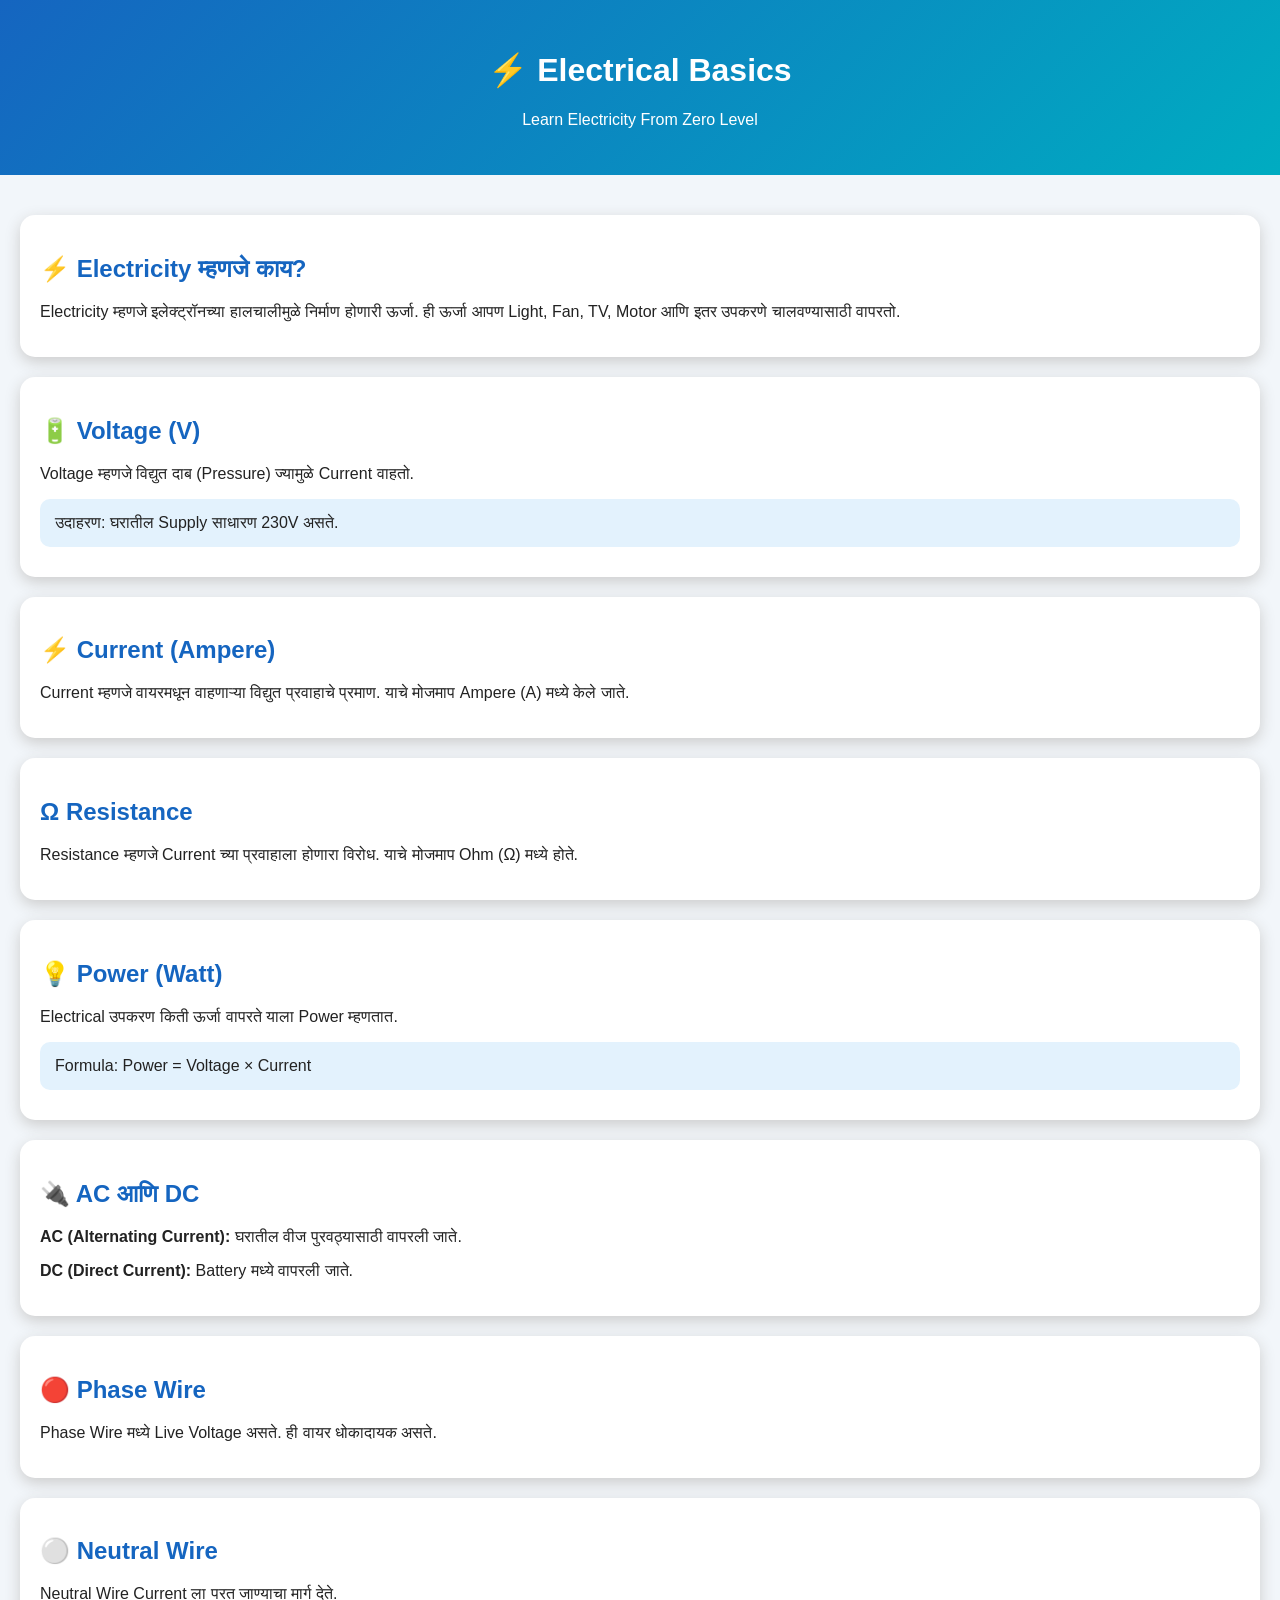
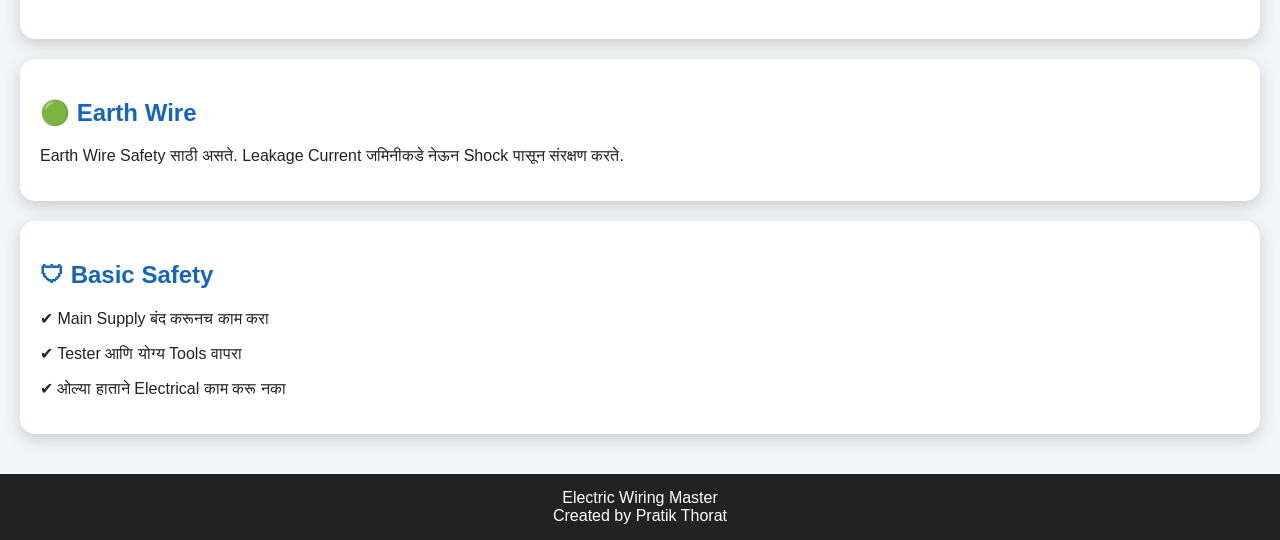
==== basics.html @ 5f9501c9 "Create basics.html" ====
<!DOCTYPE html>
<html lang="mr">

<head>

<meta charset="UTF-8">
<meta name="viewport" content="width=device-width, initial-scale=1.0">

<title>Electrical Basics</title>

<style>

body{
margin:0;
font-family:Arial,sans-serif;
background:#f2f6fa;
color:#222;
}

header{
background:linear-gradient(135deg,#1565c0,#00acc1);
color:white;
text-align:center;
padding:30px;
}

.container{
padding:20px;
}

.card{
background:white;
padding:20px;
margin:20px 0;
border-radius:15px;
box-shadow:0 5px 15px #ccc;
}

h2{
color:#1565c0;
}

.box{
background:#e3f2fd;
padding:15px;
border-radius:10px;
margin:10px 0;
}


footer{
background:#222;
color:white;
text-align:center;
padding:15px;
}

</style>

</head>


<body>


<header>

<h1>⚡ Electrical Basics</h1>

<p>Learn Electricity From Zero Level</p>

</header>



<div class="container">



<div class="card">

<h2>⚡ Electricity म्हणजे काय?</h2>

<p>
Electricity म्हणजे इलेक्ट्रॉनच्या हालचालीमुळे निर्माण होणारी ऊर्जा.
ही ऊर्जा आपण Light, Fan, TV, Motor आणि इतर उपकरणे चालवण्यासाठी वापरतो.
</p>

</div>



<div class="card">

<h2>🔋 Voltage (V)</h2>

<p>
Voltage म्हणजे विद्युत दाब (Pressure) ज्यामुळे Current वाहतो.
</p>

<div class="box">
उदाहरण: घरातील Supply साधारण 230V असते.
</div>

</div>




<div class="card">

<h2>⚡ Current (Ampere)</h2>

<p>
Current म्हणजे वायरमधून वाहणाऱ्या विद्युत प्रवाहाचे प्रमाण.
याचे मोजमाप Ampere (A) मध्ये केले जाते.
</p>

</div>




<div class="card">

<h2>Ω Resistance</h2>

<p>
Resistance म्हणजे Current च्या प्रवाहाला होणारा विरोध.
याचे मोजमाप Ohm (Ω) मध्ये होते.
</p>

</div>




<div class="card">

<h2>💡 Power (Watt)</h2>

<p>
Electrical उपकरण किती ऊर्जा वापरते याला Power म्हणतात.
</p>

<div class="box">
Formula: Power = Voltage × Current
</div>

</div>




<div class="card">

<h2>🔌 AC आणि DC</h2>

<p>
<b>AC (Alternating Current):</b>
घरातील वीज पुरवठ्यासाठी वापरली जाते.
</p>

<p>
<b>DC (Direct Current):</b>
Battery मध्ये वापरली जाते.
</p>

</div>




<div class="card">

<h2>🔴 Phase Wire</h2>

<p>
Phase Wire मध्ये Live Voltage असते.
ही वायर धोकादायक असते.
</p>

</div>




<div class="card">

<h2>⚪ Neutral Wire</h2>

<p>
Neutral Wire Current ला परत जाण्याचा मार्ग देते.
</p>

</div>




<div class="card">

<h2>🟢 Earth Wire</h2>

<p>
Earth Wire Safety साठी असते.
Leakage Current जमिनीकडे नेऊन Shock पासून संरक्षण करते.
</p>

</div>




<div class="card">

<h2>🛡 Basic Safety</h2>

<p>
✔ Main Supply बंद करूनच काम करा
</p>

<p>
✔ Tester आणि योग्य Tools वापरा
</p>

<p>
✔ ओल्या हाताने Electrical काम करू नका
</p>

</div>



</div>



<footer>

Electric Wiring Master
<br>
Created by Pratik Thorat

</footer>


</body>

</html>
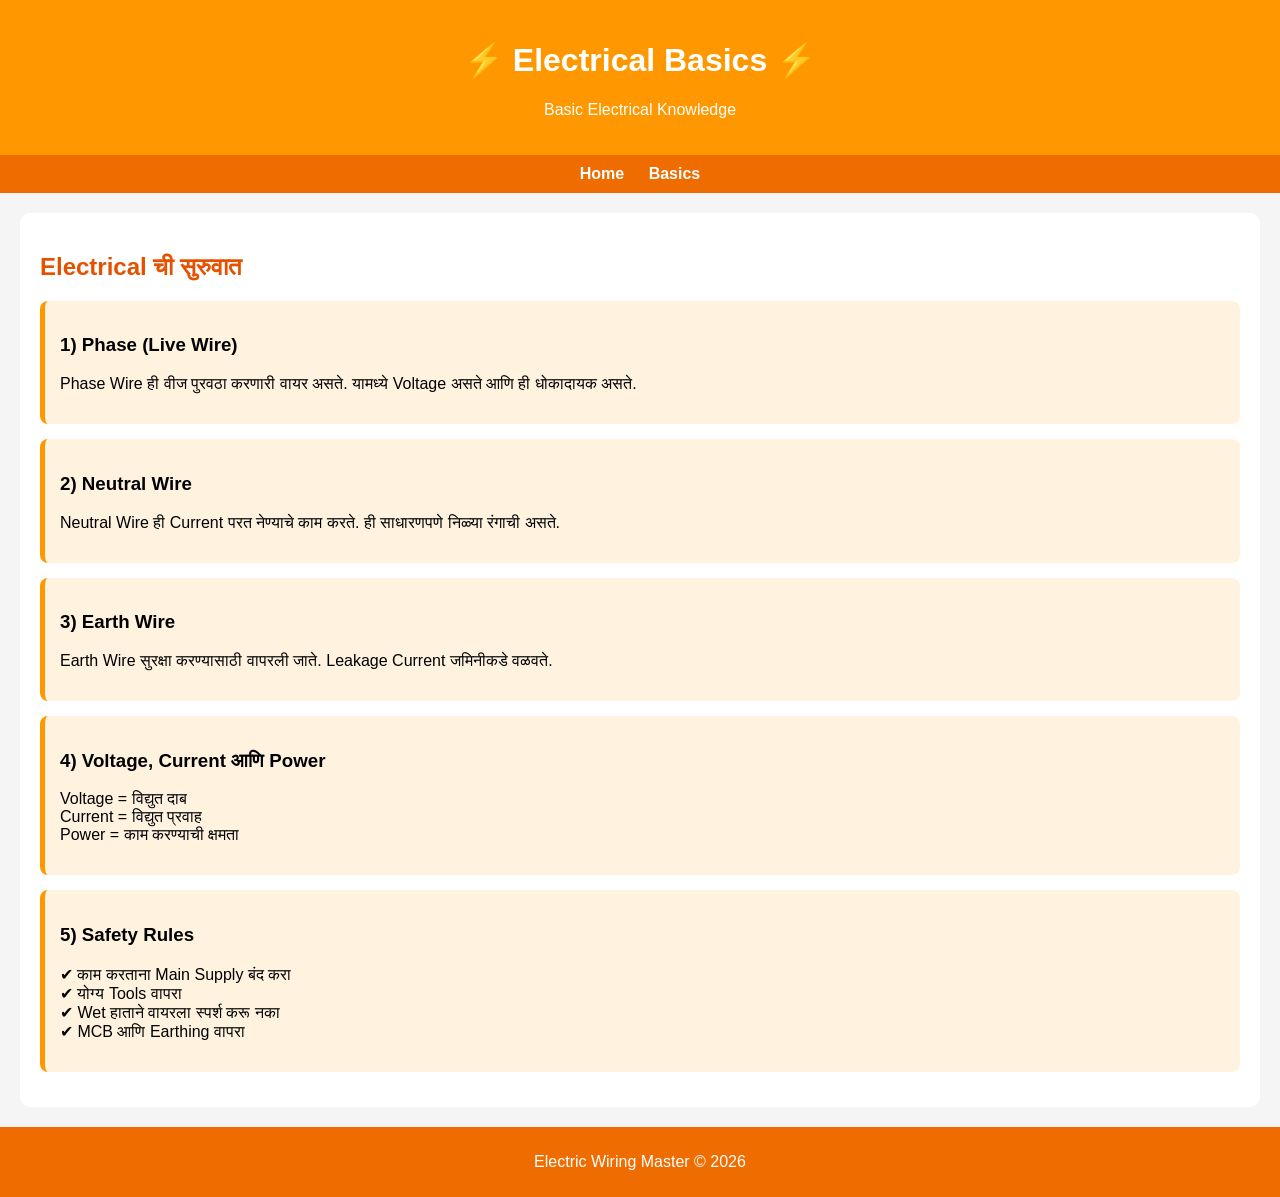
==== commit 2080c31e: "Update basics.html" ====
--- a/basics.html
+++ b/basics.html
@@ -11,48 +11,66 @@
 <style>
 
 body{
-margin:0;
-font-family:Arial,sans-serif;
-background:#f2f6fa;
-color:#222;
-}
+    font-family:Arial, sans-serif;
+    margin:0;
+    background:#f5f5f5;
+}
+
 
 header{
-background:linear-gradient(135deg,#1565c0,#00acc1);
-color:white;
-text-align:center;
-padding:30px;
-}
-
-.container{
-padding:20px;
-}
-
-.card{
-background:white;
-padding:20px;
-margin:20px 0;
-border-radius:15px;
-box-shadow:0 5px 15px #ccc;
-}
+    background:#ff9800;
+    color:white;
+    text-align:center;
+    padding:20px;
+}
+
+
+nav{
+    background:#ef6c00;
+    padding:10px;
+    text-align:center;
+}
+
+
+nav a{
+    color:white;
+    text-decoration:none;
+    margin:10px;
+    font-weight:bold;
+}
+
+
+section{
+    background:white;
+    margin:20px;
+    padding:20px;
+    border-radius:10px;
+}
+
+
+.box{
+
+    background:#fff3e0;
+    padding:15px;
+    margin:15px 0;
+    border-left:5px solid #ff9800;
+    border-radius:8px;
+
+}
+
 
 h2{
-color:#1565c0;
-}
-
-.box{
-background:#e3f2fd;
-padding:15px;
-border-radius:10px;
-margin:10px 0;
+    color:#e65100;
 }
 
 
 footer{
-background:#222;
-color:white;
-text-align:center;
-padding:15px;
+
+    background:#ef6c00;
+    color:white;
+    text-align:center;
+    padding:10px;
+
 }
 
 </style>
@@ -65,186 +83,119 @@
 
 <header>
 
-<h1>⚡ Electrical Basics</h1>
-
-<p>Learn Electricity From Zero Level</p>
+<h1>⚡ Electrical Basics ⚡</h1>
+
+<p>Basic Electrical Knowledge</p>
 
 </header>
 
 
-
-<div class="container">
-
-
-
-<div class="card">
-
-<h2>⚡ Electricity म्हणजे काय?</h2>
-
-<p>
-Electricity म्हणजे इलेक्ट्रॉनच्या हालचालीमुळे निर्माण होणारी ऊर्जा.
-ही ऊर्जा आपण Light, Fan, TV, Motor आणि इतर उपकरणे चालवण्यासाठी वापरतो.
-</p>
-
-</div>
-
-
-
-<div class="card">
-
-<h2>🔋 Voltage (V)</h2>
-
-<p>
-Voltage म्हणजे विद्युत दाब (Pressure) ज्यामुळे Current वाहतो.
-</p>
-
-<div class="box">
-उदाहरण: घरातील Supply साधारण 230V असते.
-</div>
-
-</div>
-
-
-
-
-<div class="card">
-
-<h2>⚡ Current (Ampere)</h2>
-
-<p>
-Current म्हणजे वायरमधून वाहणाऱ्या विद्युत प्रवाहाचे प्रमाण.
-याचे मोजमाप Ampere (A) मध्ये केले जाते.
-</p>
-
-</div>
-
-
-
-
-<div class="card">
-
-<h2>Ω Resistance</h2>
-
-<p>
-Resistance म्हणजे Current च्या प्रवाहाला होणारा विरोध.
-याचे मोजमाप Ohm (Ω) मध्ये होते.
-</p>
-
-</div>
-
-
-
-
-<div class="card">
-
-<h2>💡 Power (Watt)</h2>
-
-<p>
-Electrical उपकरण किती ऊर्जा वापरते याला Power म्हणतात.
-</p>
-
-<div class="box">
-Formula: Power = Voltage × Current
-</div>
-
-</div>
-
-
-
-
-<div class="card">
-
-<h2>🔌 AC आणि DC</h2>
-
-<p>
-<b>AC (Alternating Current):</b>
-घरातील वीज पुरवठ्यासाठी वापरली जाते.
-</p>
-
-<p>
-<b>DC (Direct Current):</b>
-Battery मध्ये वापरली जाते.
-</p>
-
-</div>
-
-
-
-
-<div class="card">
-
-<h2>🔴 Phase Wire</h2>
-
-<p>
-Phase Wire मध्ये Live Voltage असते.
-ही वायर धोकादायक असते.
-</p>
-
-</div>
-
-
-
-
-<div class="card">
-
-<h2>⚪ Neutral Wire</h2>
-
-<p>
-Neutral Wire Current ला परत जाण्याचा मार्ग देते.
-</p>
-
-</div>
-
-
-
-
-<div class="card">
-
-<h2>🟢 Earth Wire</h2>
-
-<p>
-Earth Wire Safety साठी असते.
-Leakage Current जमिनीकडे नेऊन Shock पासून संरक्षण करते.
-</p>
-
-</div>
-
-
-
-
-<div class="card">
-
-<h2>🛡 Basic Safety</h2>
-
-<p>
-✔ Main Supply बंद करूनच काम करा
-</p>
-
-<p>
-✔ Tester आणि योग्य Tools वापरा
-</p>
-
-<p>
-✔ ओल्या हाताने Electrical काम करू नका
-</p>
-
-</div>
-
-
-
-</div>
+<nav>
+
+<a href="index.html">Home</a>
+
+<a href="basics.html">Basics</a>
+
+</nav>
+
+
+
+<section>
+
+
+<h2>Electrical ची सुरुवात</h2>
+
+
+<div class="box">
+
+<h3>1) Phase (Live Wire)</h3>
+
+<p>
+Phase Wire ही वीज पुरवठा करणारी वायर असते.
+यामध्ये Voltage असते आणि ही धोकादायक असते.
+</p>
+
+</div>
+
+
+
+<div class="box">
+
+<h3>2) Neutral Wire</h3>
+
+<p>
+Neutral Wire ही Current परत नेण्याचे काम करते.
+ही साधारणपणे निळ्या रंगाची असते.
+</p>
+
+</div>
+
+
+
+<div class="box">
+
+<h3>3) Earth Wire</h3>
+
+<p>
+Earth Wire सुरक्षा करण्यासाठी वापरली जाते.
+Leakage Current जमिनीकडे वळवते.
+</p>
+
+</div>
+
+
+
+<div class="box">
+
+<h3>4) Voltage, Current आणि Power</h3>
+
+<p>
+
+Voltage = विद्युत दाब<br>
+
+Current = विद्युत प्रवाह<br>
+
+Power = काम करण्याची क्षमता
+
+</p>
+
+</div>
+
+
+
+<div class="box">
+
+<h3>5) Safety Rules</h3>
+
+<p>
+
+✔ काम करताना Main Supply बंद करा<br>
+
+✔ योग्य Tools वापरा<br>
+
+✔ Wet हाताने वायरला स्पर्श करू नका<br>
+
+✔ MCB आणि Earthing वापरा
+
+</p>
+
+</div>
+
+
+</section>
 
 
 
 <footer>
 
-Electric Wiring Master
-<br>
-Created by Pratik Thorat
+<p>
+Electric Wiring Master © 2026
+</p>
 
 </footer>
 
 
+
 </body>
 
 </html>
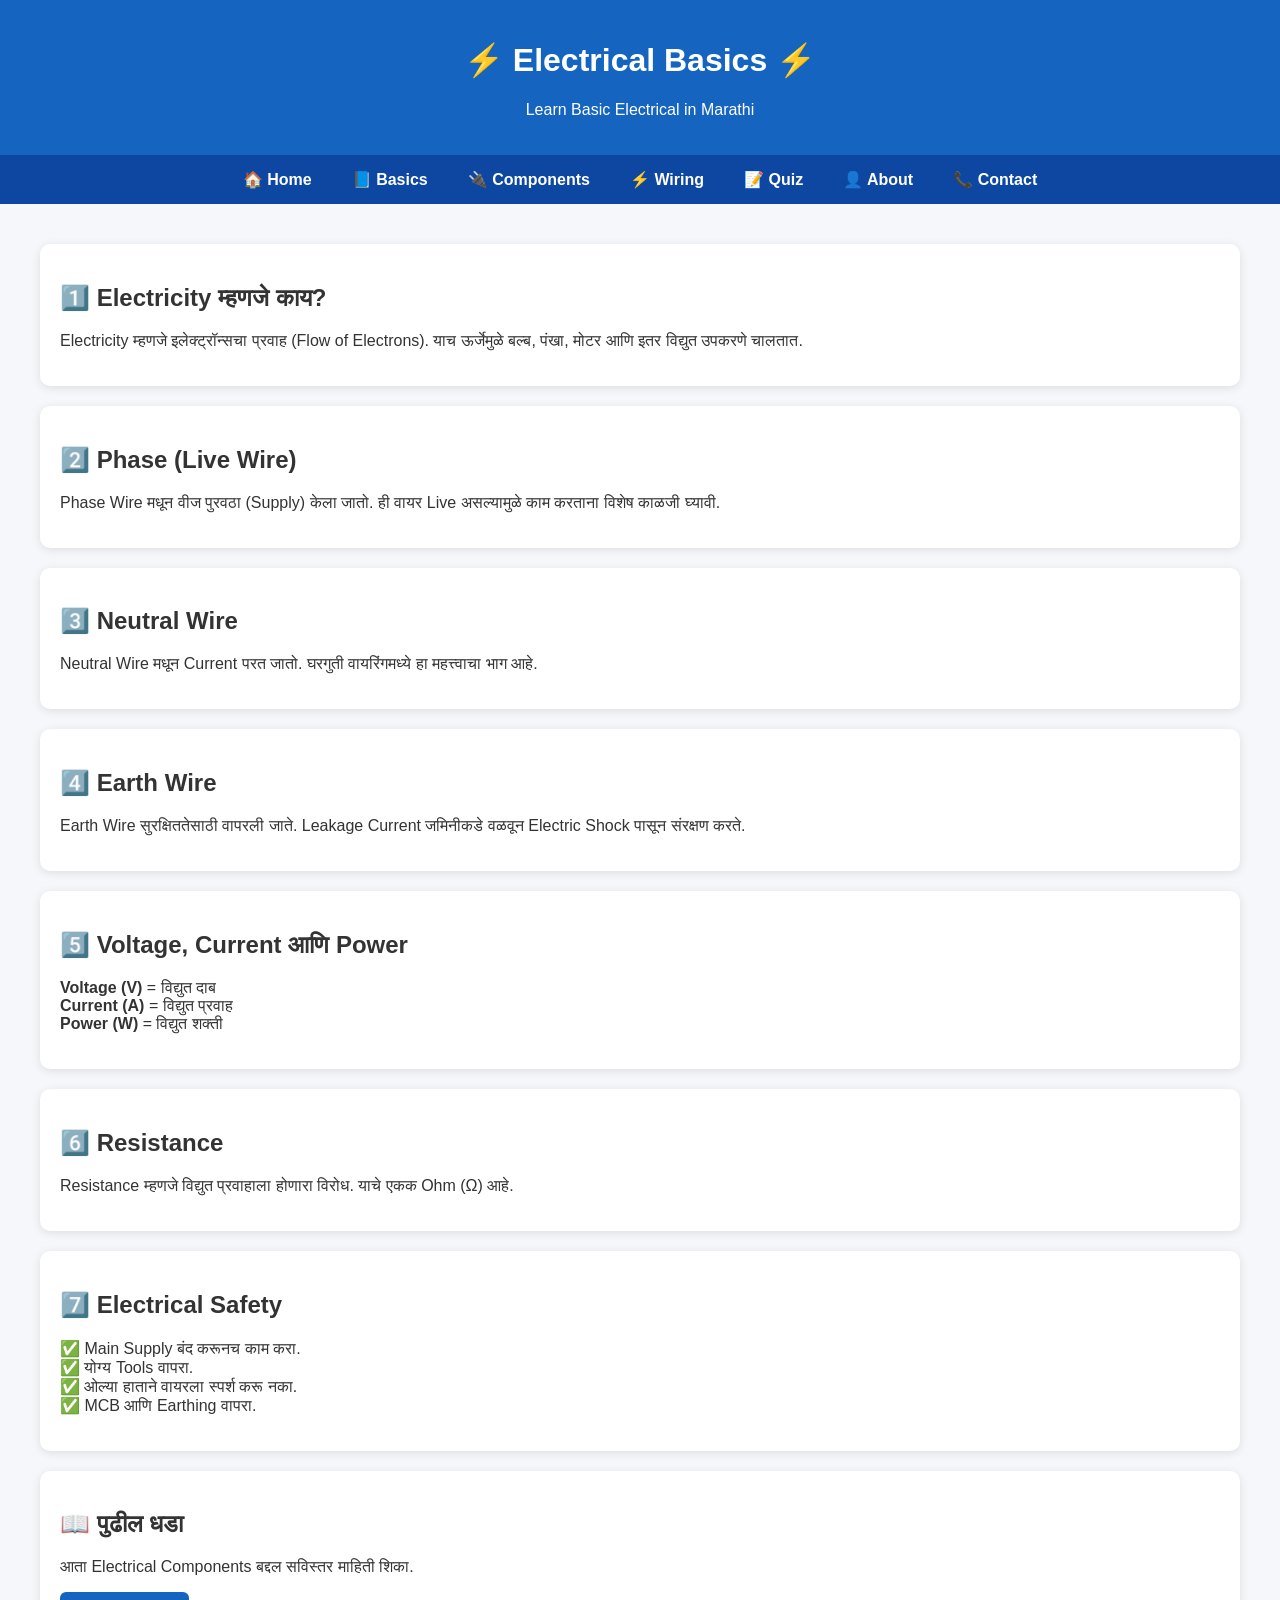
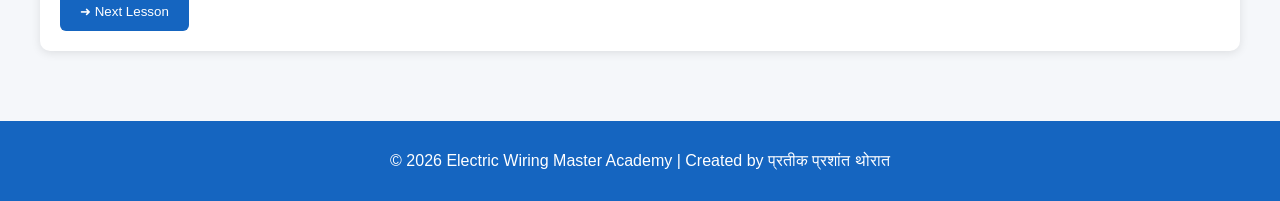
==== commit 0bb0b58f: "Update basics.html" ====
--- a/basics.html
+++ b/basics.html
@@ -1,201 +1,108 @@
 <!DOCTYPE html>
 <html lang="mr">
-
 <head>
-
-<meta charset="UTF-8">
-<meta name="viewport" content="width=device-width, initial-scale=1.0">
-
-<title>Electrical Basics</title>
-
-<style>
-
-body{
-    font-family:Arial, sans-serif;
-    margin:0;
-    background:#f5f5f5;
-}
-
-
-header{
-    background:#ff9800;
-    color:white;
-    text-align:center;
-    padding:20px;
-}
-
-
-nav{
-    background:#ef6c00;
-    padding:10px;
-    text-align:center;
-}
-
-
-nav a{
-    color:white;
-    text-decoration:none;
-    margin:10px;
-    font-weight:bold;
-}
-
-
-section{
-    background:white;
-    margin:20px;
-    padding:20px;
-    border-radius:10px;
-}
-
-
-.box{
-
-    background:#fff3e0;
-    padding:15px;
-    margin:15px 0;
-    border-left:5px solid #ff9800;
-    border-radius:8px;
-
-}
-
-
-h2{
-    color:#e65100;
-}
-
-
-footer{
-
-    background:#ef6c00;
-    color:white;
-    text-align:center;
-    padding:10px;
-
-}
-
-</style>
-
+    <meta charset="UTF-8">
+    <meta name="viewport" content="width=device-width, initial-scale=1.0">
+    <title>Electrical Basics | Electric Wiring Master Academy</title>
+    <link rel="stylesheet" href="style.css">
 </head>
-
 
 <body>
 
-
 <header>
-
-<h1>⚡ Electrical Basics ⚡</h1>
-
-<p>Basic Electrical Knowledge</p>
-
+    <h1>⚡ Electrical Basics ⚡</h1>
+    <p>Learn Basic Electrical in Marathi</p>
 </header>
 
-
 <nav>
-
-<a href="index.html">Home</a>
-
-<a href="basics.html">Basics</a>
-
+    <a href="index.html">🏠 Home</a>
+    <a href="basics.html">📘 Basics</a>
+    <a href="components.html">🔌 Components</a>
+    <a href="wiring.html">⚡ Wiring</a>
+    <a href="quiz.html">📝 Quiz</a>
+    <a href="about.html">👤 About</a>
+    <a href="contact.html">📞 Contact</a>
 </nav>
 
+<div class="container">
 
+    <div class="card">
+        <h2>1️⃣ Electricity म्हणजे काय?</h2>
+        <p>
+            Electricity म्हणजे इलेक्ट्रॉन्सचा प्रवाह (Flow of Electrons). याच ऊर्जेमुळे
+            बल्ब, पंखा, मोटर आणि इतर विद्युत उपकरणे चालतात.
+        </p>
+    </div>
 
-<section>
+    <div class="card">
+        <h2>2️⃣ Phase (Live Wire)</h2>
+        <p>
+            Phase Wire मधून वीज पुरवठा (Supply) केला जातो.
+            ही वायर Live असल्यामुळे काम करताना विशेष काळजी घ्यावी.
+        </p>
+    </div>
 
+    <div class="card">
+        <h2>3️⃣ Neutral Wire</h2>
+        <p>
+            Neutral Wire मधून Current परत जातो.
+            घरगुती वायरिंगमध्ये हा महत्त्वाचा भाग आहे.
+        </p>
+    </div>
 
-<h2>Electrical ची सुरुवात</h2>
+    <div class="card">
+        <h2>4️⃣ Earth Wire</h2>
+        <p>
+            Earth Wire सुरक्षिततेसाठी वापरली जाते.
+            Leakage Current जमिनीकडे वळवून Electric Shock पासून संरक्षण करते.
+        </p>
+    </div>
 
+    <div class="card">
+        <h2>5️⃣ Voltage, Current आणि Power</h2>
+        <p>
+            <strong>Voltage (V)</strong> = विद्युत दाब<br>
+            <strong>Current (A)</strong> = विद्युत प्रवाह<br>
+            <strong>Power (W)</strong> = विद्युत शक्ती
+        </p>
+    </div>
 
-<div class="box">
+    <div class="card">
+        <h2>6️⃣ Resistance</h2>
+        <p>
+            Resistance म्हणजे विद्युत प्रवाहाला होणारा विरोध.
+            याचे एकक Ohm (Ω) आहे.
+        </p>
+    </div>
 
-<h3>1) Phase (Live Wire)</h3>
+    <div class="card">
+        <h2>7️⃣ Electrical Safety</h2>
+        <p>
+            ✅ Main Supply बंद करूनच काम करा.<br>
+            ✅ योग्य Tools वापरा.<br>
+            ✅ ओल्या हाताने वायरला स्पर्श करू नका.<br>
+            ✅ MCB आणि Earthing वापरा.
+        </p>
+    </div>
 
-<p>
-Phase Wire ही वीज पुरवठा करणारी वायर असते.
-यामध्ये Voltage असते आणि ही धोकादायक असते.
-</p>
+    <div class="card">
+        <h2>📖 पुढील धडा</h2>
+        <p>
+            आता Electrical Components बद्दल सविस्तर माहिती शिका.
+        </p>
+
+        <button onclick="location.href='components.html'">
+            ➜ Next Lesson
+        </button>
+    </div>
 
 </div>
 
-
-
-<div class="box">
-
-<h3>2) Neutral Wire</h3>
-
-<p>
-Neutral Wire ही Current परत नेण्याचे काम करते.
-ही साधारणपणे निळ्या रंगाची असते.
-</p>
-
-</div>
-
-
-
-<div class="box">
-
-<h3>3) Earth Wire</h3>
-
-<p>
-Earth Wire सुरक्षा करण्यासाठी वापरली जाते.
-Leakage Current जमिनीकडे वळवते.
-</p>
-
-</div>
-
-
-
-<div class="box">
-
-<h3>4) Voltage, Current आणि Power</h3>
-
-<p>
-
-Voltage = विद्युत दाब<br>
-
-Current = विद्युत प्रवाह<br>
-
-Power = काम करण्याची क्षमता
-
-</p>
-
-</div>
-
-
-
-<div class="box">
-
-<h3>5) Safety Rules</h3>
-
-<p>
-
-✔ काम करताना Main Supply बंद करा<br>
-
-✔ योग्य Tools वापरा<br>
-
-✔ Wet हाताने वायरला स्पर्श करू नका<br>
-
-✔ MCB आणि Earthing वापरा
-
-</p>
-
-</div>
-
-
-</section>
-
-
-
 <footer>
-
-<p>
-Electric Wiring Master © 2026
-</p>
-
+    <p>© 2026 Electric Wiring Master Academy | Created by प्रतीक प्रशांत थोरात</p>
 </footer>
 
-
+<script src="script.js"></script>
 
 </body>
-
 </html>
--- a/style.css
+++ b/style.css
@@ -0,0 +1,92 @@
+
+body{
+    margin:0;
+    font-family:Arial,sans-serif;
+    background:#f5f7fa;
+    color:#333;
+}
+
+header{
+    background:#1565c0;
+    color:white;
+    padding:20px;
+    text-align:center;
+}
+
+nav{
+    background:#0d47a1;
+    display:flex;
+    justify-content:center;
+    flex-wrap:wrap;
+}
+
+nav a{
+    color:white;
+    text-decoration:none;
+    padding:15px 20px;
+    font-weight:bold;
+}
+
+nav a:hover{
+    background:#1976d2;
+}
+
+.container{
+    max-width:1200px;
+    margin:auto;
+    padding:20px;
+}
+
+.card{
+    background:white;
+    border-radius:10px;
+    padding:20px;
+    margin:20px 0;
+    box-shadow:0 2px 10px rgba(0,0,0,0.1);
+}
+
+button{
+    background:#1565c0;
+    color:white;
+    border:none;
+    padding:12px 20px;
+    border-radius:6px;
+    cursor:pointer;
+}
+
+button:hover{
+    background:#0d47a1;
+}
+
+footer{
+    background:#1565c0;
+    color:white;
+    text-align:center;
+    padding:15px;
+    margin-top:30px;
+}
+
+@media(max-width:768px){
+    nav{
+        flex-direction:column;
+    }
+
+    nav a{
+        text-align:center;
+    }
+}
+.dark-mode{
+    background:#121212;
+    color:white;
+}
+
+.dark-mode .card{
+    background:#1e1e1e;
+    color:white;
+}
+
+.dark-mode header,
+.dark-mode footer,
+.dark-mode nav{
+    background:#000;
+}
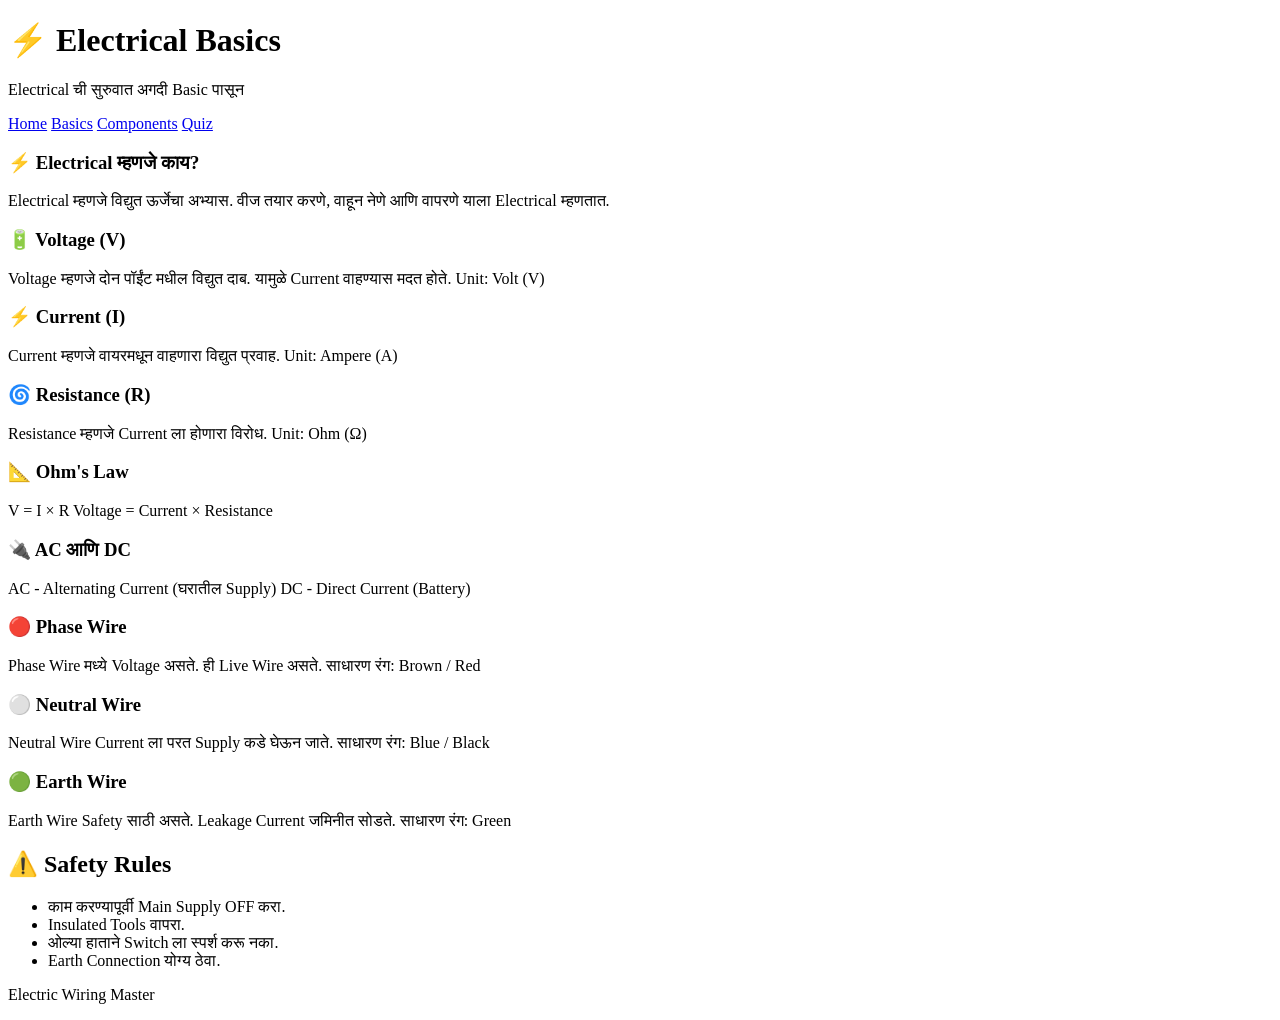
==== commit 64038bc4: "Update basics.html" ====
--- a/basics.html
+++ b/basics.html
@@ -1,108 +1,222 @@
 <!DOCTYPE html>
 <html lang="mr">
+
 <head>
-    <meta charset="UTF-8">
-    <meta name="viewport" content="width=device-width, initial-scale=1.0">
-    <title>Electrical Basics | Electric Wiring Master Academy</title>
-    <link rel="stylesheet" href="style.css">
+
+<meta charset="UTF-8">
+<meta name="viewport" content="width=device-width, initial-scale=1.0">
+
+<title>Electrical Basics</title>
+
+<link rel="stylesheet" href="Style.css">
+
 </head>
 
+
 <body>
 
+
 <header>
-    <h1>⚡ Electrical Basics ⚡</h1>
-    <p>Learn Basic Electrical in Marathi</p>
+
+<h1>⚡ Electrical Basics</h1>
+
+<p>Electrical ची सुरुवात अगदी Basic पासून</p>
+
 </header>
 
+
+
 <nav>
-    <a href="index.html">🏠 Home</a>
-    <a href="basics.html">📘 Basics</a>
-    <a href="components.html">🔌 Components</a>
-    <a href="wiring.html">⚡ Wiring</a>
-    <a href="quiz.html">📝 Quiz</a>
-    <a href="about.html">👤 About</a>
-    <a href="contact.html">📞 Contact</a>
+
+<a href="index.html">Home</a>
+<a href="Basics.html">Basics</a>
+<a href="Components.html">Components</a>
+<a href="Quiz.html">Quiz</a>
+
 </nav>
 
-<div class="container">
-
-    <div class="card">
-        <h2>1️⃣ Electricity म्हणजे काय?</h2>
-        <p>
-            Electricity म्हणजे इलेक्ट्रॉन्सचा प्रवाह (Flow of Electrons). याच ऊर्जेमुळे
-            बल्ब, पंखा, मोटर आणि इतर विद्युत उपकरणे चालतात.
-        </p>
-    </div>
-
-    <div class="card">
-        <h2>2️⃣ Phase (Live Wire)</h2>
-        <p>
-            Phase Wire मधून वीज पुरवठा (Supply) केला जातो.
-            ही वायर Live असल्यामुळे काम करताना विशेष काळजी घ्यावी.
-        </p>
-    </div>
-
-    <div class="card">
-        <h2>3️⃣ Neutral Wire</h2>
-        <p>
-            Neutral Wire मधून Current परत जातो.
-            घरगुती वायरिंगमध्ये हा महत्त्वाचा भाग आहे.
-        </p>
-    </div>
-
-    <div class="card">
-        <h2>4️⃣ Earth Wire</h2>
-        <p>
-            Earth Wire सुरक्षिततेसाठी वापरली जाते.
-            Leakage Current जमिनीकडे वळवून Electric Shock पासून संरक्षण करते.
-        </p>
-    </div>
-
-    <div class="card">
-        <h2>5️⃣ Voltage, Current आणि Power</h2>
-        <p>
-            <strong>Voltage (V)</strong> = विद्युत दाब<br>
-            <strong>Current (A)</strong> = विद्युत प्रवाह<br>
-            <strong>Power (W)</strong> = विद्युत शक्ती
-        </p>
-    </div>
-
-    <div class="card">
-        <h2>6️⃣ Resistance</h2>
-        <p>
-            Resistance म्हणजे विद्युत प्रवाहाला होणारा विरोध.
-            याचे एकक Ohm (Ω) आहे.
-        </p>
-    </div>
-
-    <div class="card">
-        <h2>7️⃣ Electrical Safety</h2>
-        <p>
-            ✅ Main Supply बंद करूनच काम करा.<br>
-            ✅ योग्य Tools वापरा.<br>
-            ✅ ओल्या हाताने वायरला स्पर्श करू नका.<br>
-            ✅ MCB आणि Earthing वापरा.
-        </p>
-    </div>
-
-    <div class="card">
-        <h2>📖 पुढील धडा</h2>
-        <p>
-            आता Electrical Components बद्दल सविस्तर माहिती शिका.
-        </p>
-
-        <button onclick="location.href='components.html'">
-            ➜ Next Lesson
-        </button>
-    </div>
-
-</div>
+
+
+<section class="cards">
+
+
+<div class="card">
+
+<h3>⚡ Electrical म्हणजे काय?</h3>
+
+<p>
+Electrical म्हणजे विद्युत ऊर्जेचा अभ्यास.
+वीज तयार करणे, वाहून नेणे आणि वापरणे
+याला Electrical म्हणतात.
+</p>
+
+</div>
+
+
+
+<div class="card">
+
+<h3>🔋 Voltage (V)</h3>
+
+<p>
+Voltage म्हणजे दोन पॉईंट मधील विद्युत दाब.
+यामुळे Current वाहण्यास मदत होते.
+
+Unit: Volt (V)
+</p>
+
+</div>
+
+
+
+<div class="card">
+
+<h3>⚡ Current (I)</h3>
+
+<p>
+Current म्हणजे वायरमधून वाहणारा
+विद्युत प्रवाह.
+
+Unit: Ampere (A)
+</p>
+
+</div>
+
+
+
+<div class="card">
+
+<h3>🌀 Resistance (R)</h3>
+
+<p>
+Resistance म्हणजे Current ला होणारा विरोध.
+
+Unit: Ohm (Ω)
+</p>
+
+</div>
+
+
+
+<div class="card">
+
+<h3>📐 Ohm's Law</h3>
+
+<p>
+
+V = I × R
+
+Voltage = Current × Resistance
+
+</p>
+
+</div>
+
+
+
+<div class="card">
+
+<h3>🔌 AC आणि DC</h3>
+
+<p>
+
+AC - Alternating Current (घरातील Supply)
+
+DC - Direct Current (Battery)
+
+</p>
+
+</div>
+
+
+
+<div class="card">
+
+<h3>🔴 Phase Wire</h3>
+
+<p>
+
+Phase Wire मध्ये Voltage असते.
+ही Live Wire असते.
+
+साधारण रंग:
+Brown / Red
+
+</p>
+
+</div>
+
+
+
+<div class="card">
+
+<h3>⚪ Neutral Wire</h3>
+
+<p>
+
+Neutral Wire Current ला परत
+Supply कडे घेऊन जाते.
+
+साधारण रंग:
+Blue / Black
+
+</p>
+
+</div>
+
+
+
+<div class="card">
+
+<h3>🟢 Earth Wire</h3>
+
+<p>
+
+Earth Wire Safety साठी असते.
+Leakage Current जमिनीत सोडते.
+
+साधारण रंग:
+Green
+
+</p>
+
+</div>
+
+
+
+</section>
+
+
+
+<section class="safety">
+
+<h2>⚠️ Safety Rules</h2>
+
+<ul>
+
+<li>काम करण्यापूर्वी Main Supply OFF करा.</li>
+
+<li>Insulated Tools वापरा.</li>
+
+<li>ओल्या हाताने Switch ला स्पर्श करू नका.</li>
+
+<li>Earth Connection योग्य ठेवा.</li>
+
+</ul>
+
+</section>
+
+
 
 <footer>
-    <p>© 2026 Electric Wiring Master Academy | Created by प्रतीक प्रशांत थोरात</p>
+
+<p>
+Electric Wiring Master
+</p>
+
 </footer>
 
-<script src="script.js"></script>
 
 </body>
+
 </html>
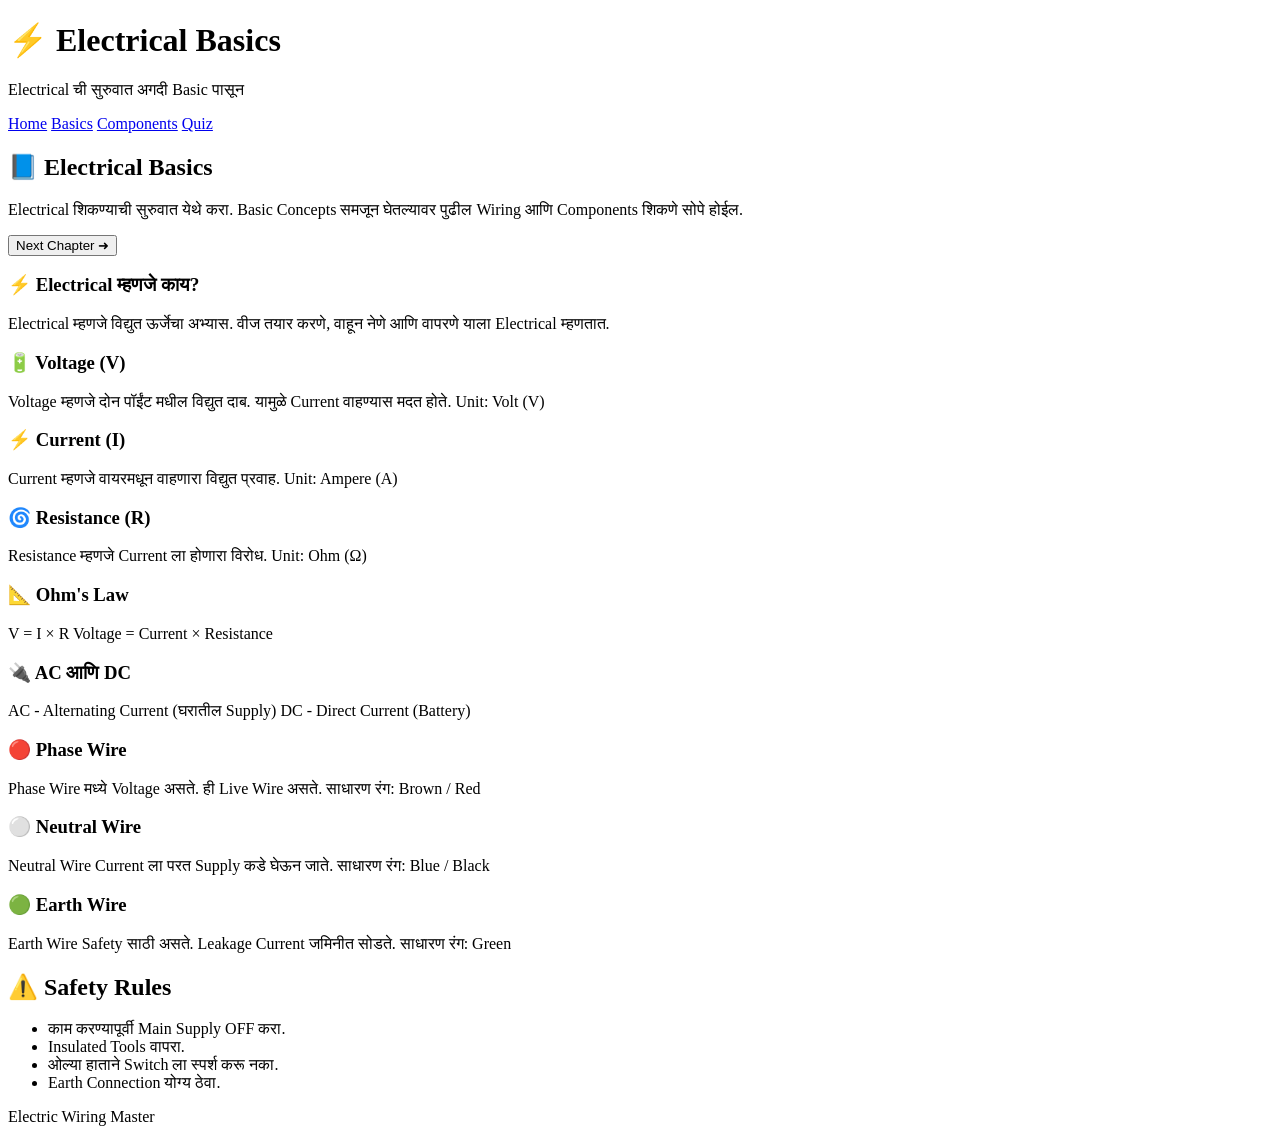
==== commit 8ee9458e: "Update basics.html" ====
--- a/basics.html
+++ b/basics.html
@@ -35,7 +35,17 @@
 
 </nav>
 
-
+<section class="hero">
+    <h2>📘 Electrical Basics</h2>
+    <p>
+        Electrical शिकण्याची सुरुवात येथे करा.
+        Basic Concepts समजून घेतल्यावर पुढील Wiring आणि Components शिकणे सोपे होईल.
+    </p>
+
+    <button class="start-btn" onclick="location.href='Components.html'">
+        Next Chapter ➜
+    </button>
+</section>
 
 <section class="cards">
 
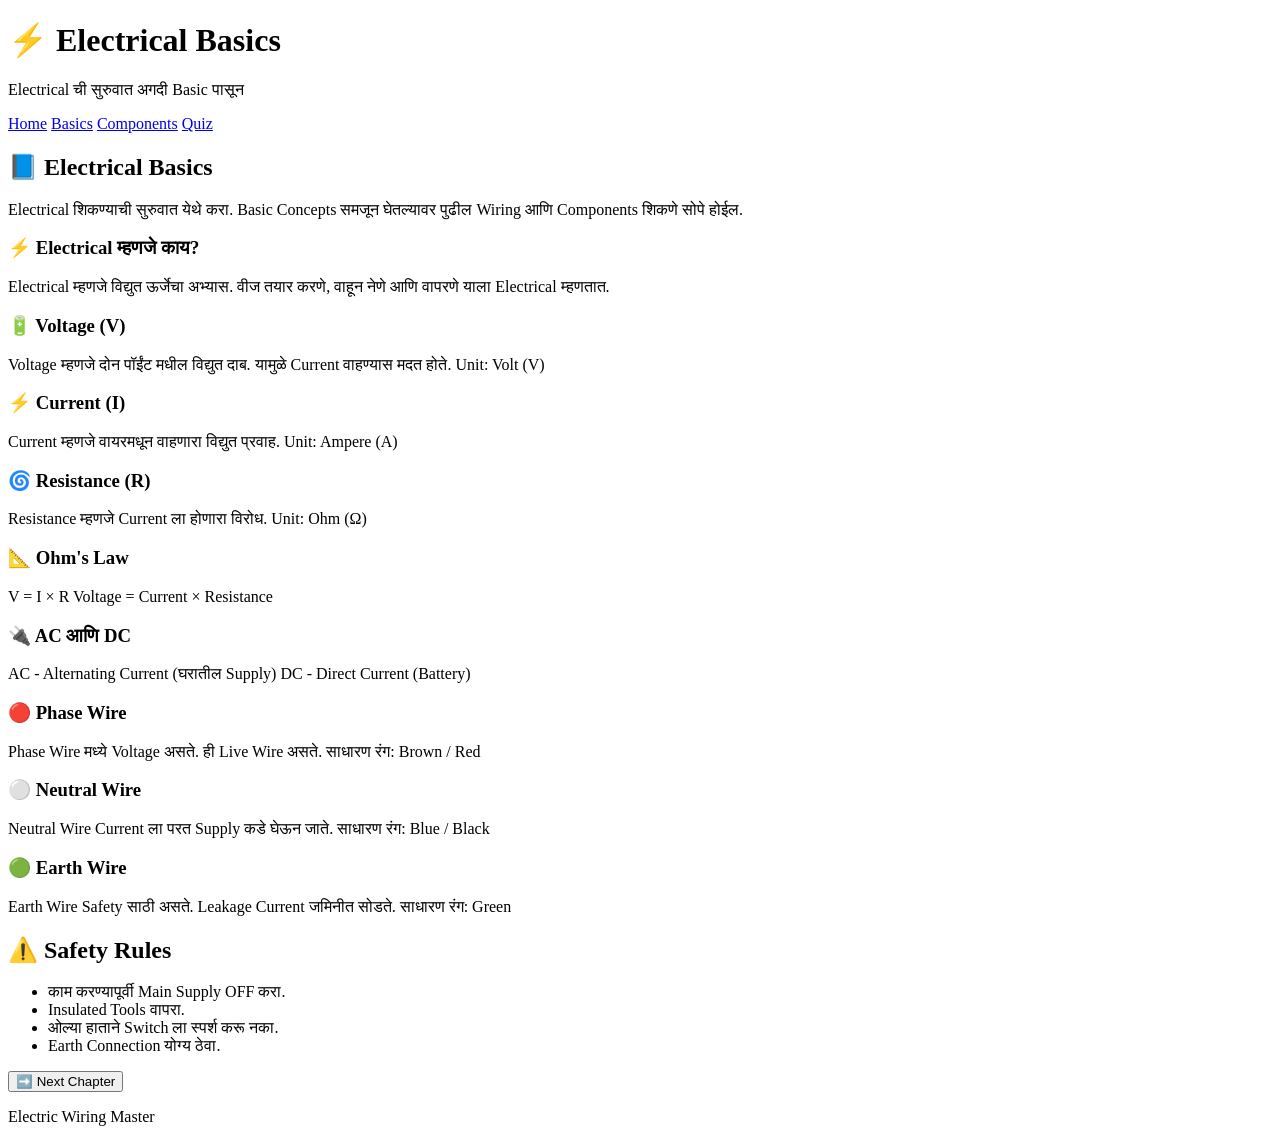
==== commit f2cd2a50: "Update basics.html" ====
--- a/basics.html
+++ b/basics.html
@@ -42,10 +42,7 @@
         Basic Concepts समजून घेतल्यावर पुढील Wiring आणि Components शिकणे सोपे होईल.
     </p>
 
-    <button class="start-btn" onclick="location.href='Components.html'">
-        Next Chapter ➜
-    </button>
-</section>
+
 
 <section class="cards">
 
@@ -216,7 +213,9 @@
 
 </section>
 
-
+<button class="start-btn" onclick="location.href='components.html'">
+➡️ Next Chapter
+</button>
 
 <footer>
 
